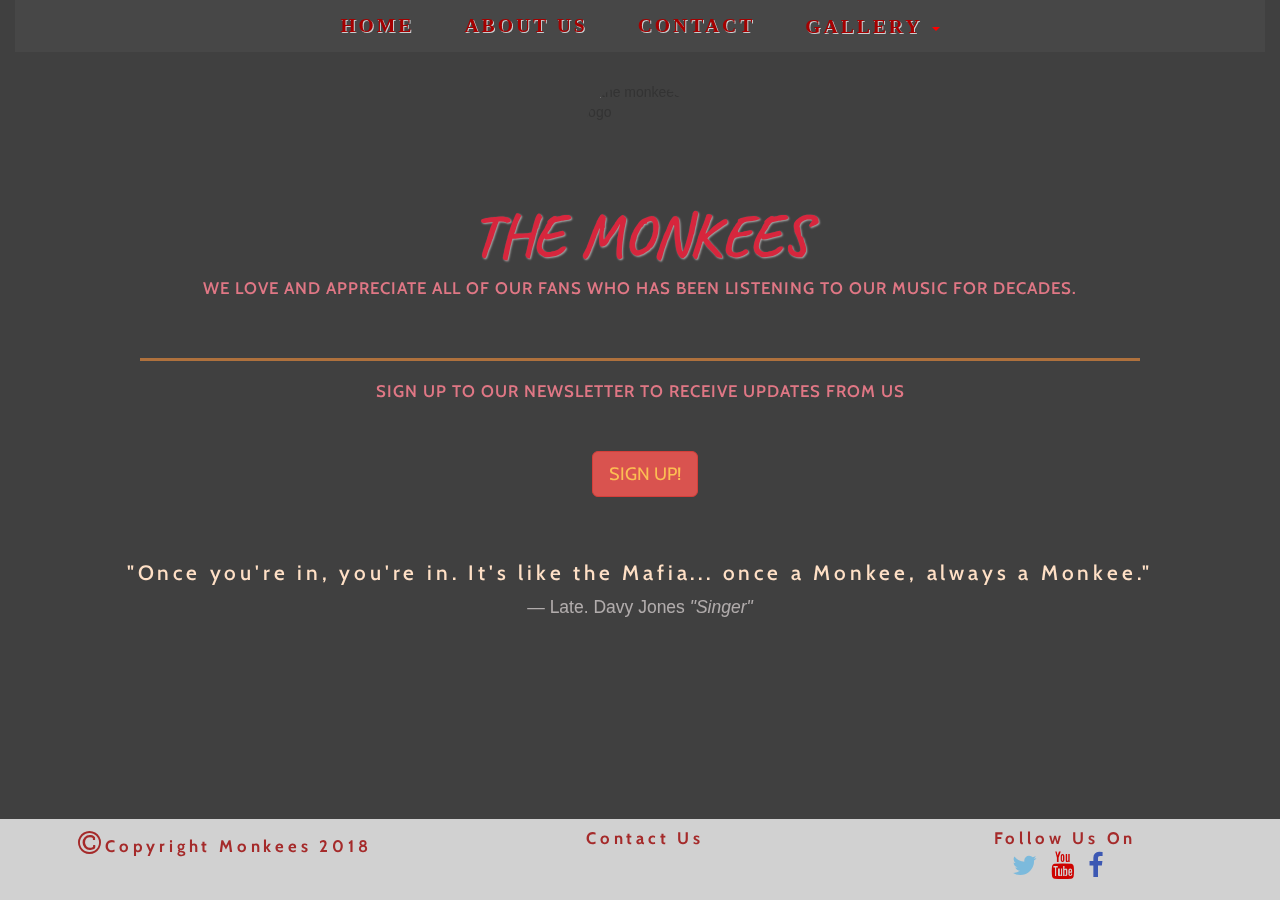
==== index.html @ f4e8dbbb "adding favicon" ====
<!Doctype html>
<html>
    
<head>
    
    <meta charset="utf-8">
    <meta name="viewport" content="width=device-width, initial-scale=1.0"/>
    <meta http-equiv="XA-UA-Compatible" content="ie=edge">
    <title>My Milestone Project</title>
    
    <!--Bootstrap-->
    
    <link rel="stylesheet" href="https://stackpath.bootstrapcdn.com/bootstrap/3.3.7/css/bootstrap.min.css" type="text/css" />
    <link rel="stylesheet" href="https://stackpath.bootstrapcdn.com/font-awesome/4.7.0/css/font-awesome.min.css" type="text/css" />
    <link rel="stylesheet" href="https://cdnjs.cloudflare.com/ajax/libs/bootstrap-hover-dropdown/2.2.1/bootstrap-hover-dropdown.min.js"/>
        
    <!--My Styles-->
    <link rel="stylesheet" href="css/style.css" type="text/css" />
        
    <!--Animate.CSS-->
    <link rel="stylesheet" href="https://cdnjs.cloudflare.com/ajax/libs/animate.css/3.7.0/animate.min.css">
    
    <!--Favicons-->
    <link rel="shortcut icon" type="image/icon" href="./images/monkeesIcon.ico" />
  
</head>
    
    
    
<body>
    
    
<div class="overlay"></div> 
        
<header class="container-fluid">
    
<!------------------------------------------Navigation Start---------------------------------------->    

<div class="navbar navbar-default">
    <div class="navbar-header">
               
      <button type="button" class="navbar-toggle" data-toggle="collapse" data-target="#bs-example-navbar-collapse-1" aria-expanded="false">
        <span class="icon-bar"></span>
        <span class="icon-bar"></span>
        <span class="icon-bar"></span> 
      </button>
     
      <a class="navbar-brand" href="index.html">The Monkees</a>
      
    </div>
               
               
        <div class="navbar-collapse collapse" id="bs-example-navbar-collapse-1">
              <ul class="nav navbar-nav">
                    <li><a href="index.html">Home</a></li>
                    <li><a href="about.html">About Us</a></li>
                    <li><a href="contact.html">Contact</a></li>
                                     
                    <li class="dropdown">
                        <a class="dropdown-toggle" data-toggle="dropdown" href="#">Gallery
                            <span class="caret"></span>
                        </a>
                                         
                        <ul class="dropdown-menu">
                            <li><a href="audio.html"><span class="fa fa-music" aria-hidden="true"></span>Audio</a></li>
                            <li><a href="video.html"><span class="fa fa-film" aria-hidden="true"></span>Video</a></li>
                            <li><a href="pictures.html"><span class="fa fa-camera" aria-hidden="true"></span>Photos</a></li>
                        </ul>
                                         
                    </li>
             </ul>
             
       </div>                     
    </div>
</div>       
     
<!------------------------------------------Navigation End---------------------------------------->

             
</header>


<section class="container-fluid main-content">
    
    
<div class="row">
      <img class="img-circle animated bounceInDown shake" src="https://raw.githubusercontent.com/Code-Institute-Org/project-assets/master/stream-1/band-assets/images/cover2.png" width=150px; height=120px; alt="the monkees logo">
    </div>
</div>

 <div class="row">
     <div class="col-xs-12 animated bounceInDown">
      <h1 class="band">The Monkees</h1>
      <p class="welcome-msg">We love  and appreciate all of our fans who has been listening to our music for decades.</p>
 </div>
</div>

<hr class="first-divider animated slideInLeft">

<div class="row">
    <div class="col-xs-12 animated bounceInUp">
       <h2 class="welcome-msg lead">Sign Up To Our Newsletter To Receive Updates From Us</h2>
       <p class="text-center"><button class="btn btn-danger btn-lg button-center" data-toggle='modal' data-target='#signUPModal'>Sign Up!</button></p>
    </div>
    
<div class="row">
  <div class="col-xs-12 animated bounceInUp">
      <div class="band-quote">
        <blockquote>
            <p class="text-center about-band"> "Once you're in, you're in.  It's like the Mafia... once a Monkee, always a Monkee."</p>
        <div class="col-xs-12">
            <footer>Late. Davy Jones <cite title="Singer">"Singer"</cite></footer>
        </div>
        </blockquote>
  
   </div>
  </div>   
</div>
    
</div>

</section>


<footer class="container-fluid main-footer">
    
    <div class="row">
        <div class="col-xs-12">
              
              <div class="col-xs-4 text-center">
                 <p class="footer-detail"><i class="fa fa-copyright"></i><strong>Copyright Monkees 2018 </strong></p>
              </div>
                 
              <div class="col-xs-4 text-center">
                <p><a href="contact.html"><strong> Contact Us </strong></a></p>
              </div>
                 
              <div class="col-xs-4 text-center">
                <p class="footer-detail"><strong> Follow us on </strong></p>
                
                <ul class="list-inline">
                        <li><a target="_blank" href="#"><i class="fa fa-twitter"></i></a></li>
                        <li><a target="_blank" href="#"><i class="fa fa-youtube"></i></a></li>
                        <li><a target="_blank" href="#"><i class="fa fa-facebook"></i></a></li>
                </ul>
                    
            </div>
        </div>
    </div>
    
</footer>


<!-- Modal Section -->
<div class="modal fade" id="signUPModal" tabindex="-1" role="dialog" aria-labelledby="myModalLabel">
  <div class="modal-dialog" role="document">
    <div class="modal-content">
      <div class="modal-header">
        <button type="button" class="close" data-dismiss="modal" aria-label="Close"><span aria-hidden="true">&times;</span></button>
        <h4 class="modal-title" id="myModalLabel">Sign Up Now To Receive Updates!</h4>
        <span class="help-block">We won't share your details with anyone.</span>
      </div>
<div class="modal-body">
 <form>
  <div class="form-group">
    <label for="email">Email address</label>
    <input type="email" class="form-control" id="email" placeholder="Email" required>
  </div>
  <div class="form-group">
    <label for="paswword">Password</label>
    <input type="password" class="form-control" id="password" placeholder="Password" required>
  </div>
    <div class="form-group">
    <label for="passwordRepeat">Repeat Password</label>
    <input type="password" class="form-control" id="passwordRepeat" placeholder="Repeat Your Password" required>
  </div>

    <button type="submit" class="btn btn-danger btn-lg button-center">Sing Up!</button>
  </form>
 </div>
 </div>
 </div>
</div>


<script src="https://code.jquery.com/jquery-3.2.1.min.js" integrity="sha256-hwg4gsxgFZhOsEEamdOYGBf13FyQuiTwlAQgxVSNgt4=" crossorigin=“anonymous"></script>
<script src="https://maxcdn.bootstrapcdn.com/bootstrap/3.3.7/js/bootstrap.min.js" integrity="sha384-Tc5IQib027qvyjSMfHjOMaLkfuWVxZxUPnCJA7l2mCWNIpG9mGCD8wGNIcPD7Txa" crossorigin="anonymous"></script>

        
</body>
    
    
    
</html>
---- css/style.css ----
@import url('https://fonts.googleapis.com/css?family=Cabin:100,200,300,400,500,600,700|Barlow+Condensed:100,100i,200,200i,300,300i,400,400i,500,500i,600,600i,700,800,900,|Caveat:400,700');



body {
    height:100%;
    width:100%;
    background: url('../images/monkees.jpg') no-repeat center center fixed;
    background-size: cover;
    -webkit-background-size: cover;
    -moz-background-size: cover;
    -o-background-size: cover;
    margin:0;
}

.overlay {
    background-color: #000;
    height: 100%;
    width: 100%;
    position: fixed;
    opacity: 0.75;
    z-index: -1;
}



/*********************** NAVIGATION ********************************/




.navbar{
    border-radius: 0;
}

.navbar-default{
    border: none;
    background-color: #fafafa;
    background: rgba(255, 255, 255, 0.04);
  
}

.navbar-default .navbar-nav > li > a {
    color: #A50000;
    margin: 0px 10px;
    text-shadow: 1px 1px #CACFD1;
}

.navbar-default .navbar-nav > li > a:hover {
    color: #BAC4C3;
}


.navbar-nav > li > a {
    line-height: normal;
}

.nav > li > a {
    padding: 15px;
}



.navbar-nav {
    display: table;
    font-size: 1.4em;
    margin: 0 auto;
    table-layout: fixed;
    float: none;
    text-transform: uppercase;
    font-family: "Barlow+Condensed";
    font-weight: 900;
    letter-spacing: 3px;
}

.navbar-header .navbar-brand {
    color: brown;
    text-transform: uppercase;
    font-family: "Caveat", sans-serif;
    font-weight: 700;
    font-size: 30px;
    text-shadow: 1px 1px 2px rgba(255,255,255,0.55);
}

.navbar-header .navbar-brand:hover {
    color:#fafafa;
}




/*********************** DROPDOWN ********************************/


.dropdown {

    position: absolute;
    left: 0;
    right: 0;
    top: 53px;
    transform: translateY(-100%);
    cursor: pointer;

}



.dropdown:hover .dropdown-menu {
    display: block;
    max-width: 50%;
    min-height: 100px;
    background-color: transparent;
    font-family: "Barlow+Condensed";
    font-weight: 300;
    text-transform: uppercase;
    font-size: 1em;
}


.dropdown-menu li a {
    color:brown;
    font-family: "Caveat",sans-serif;
    font-size: 1em;
    font-weight: 600;
    background-color: #FCCF81;
}





/*********************** HOME SECTION ********************************/

.first-divider {
    width: 80%;
    height: 3px;
    background-color: #AF713D;
    border: none;
}

.divider {
    width: 350px;
    height: 5px;
    background-color: #AF713D;
    border: none;
}


.main-content {
    padding-bottom: 110px;
}



.band {
    
    display: inherit;
    color:#D7263D;
    font-size: 60px;
    font-family: "Caveat", sans-serif;
    font-weight: 700;
    text-transform: uppercase;
    text-align: center;
    margin:0;
    padding: 10px 0 10px;
    text-shadow: 1px 1px 2px rgba(255,255,255,0.55);

    }


.band-bio {
    
    display: inherit;
    color:#D7263D;
    font-size: 50px;
    font-family: "Caveat", sans-serif;
    font-weight: 700;
    text-transform: uppercase;
    text-align: center;
    margin:0;
    padding: 10px 0 10px;
    text-shadow: 1px 1px 2px rgba(255,255,255,0.55);
}


.welcome-msg {
    display: none;
}

 

@media screen and (min-width: 668px) {
    
  .navbar-header {
        display: none;
    }
    
    
  .welcome-msg {
    display: inherit;
    color:#e07785;
    font-size: 1.2em;
    font-family: "Cabin", sans-serif;
    font-weight: 600;
    text-transform: uppercase;
    text-align: center;
    margin:0;
    padding: 0px 0px 40px;
    line-height: normal;
    /*text-shadow: 0px -9px 8px rgba(255,255,255,0.25);*/
    letter-spacing: 1px;
    
    }


   


}

@media screen and (max-width:992px) {
    
   .navbar-default .navbar-nav > li > a {
      color: #A50000;
      margin: 0px 10px;
      text-shadow: 1px 1px #afaee8;
    }
    
 .dropdown-menu li a {
    color:white;
    font-family: "Caveat",sans-serif;
    font-size: 1em;
    font-weight: 600;
    background-color: #000;
}

 .navbar-default .navbar-nav .open .dropdown-menu>li>a {
    color: #cce0c7;
 }
 
  .navbar-default .navbar-nav .open .dropdown-menu>li>a:hover {
    color: white;
 }


}



.img-circle {
    display: block;
    margin: 0 auto;
    padding:10px 20px;
}



img {
    display: block;
    margin: 0 auto;
    padding: 10px 10px;
    
    
}

img.animated {
    animation-duration: 1s;
    animation-delay: .5s;
    animation-iteration-count: 1;
}




/*******************************************************************************/

blockquote {
    margin:0;
    padding:30px;
    border-left:none;
}


footer {
    float:none;
    text-align: center;
}


blockquote footer {
    color:#f7efef9e;
    font-size:1em;
}


.footer-detail {
    color:brown;
    text-transform: capitalize;
}



/*******************************HEADINGS************************************************/

h2,
h3{
    text-transform: uppercase;
    color:red;
    font-family:"Cabin";
    font-weight: 800;
    font-size: 2.1em;
}


h4 {
    color: #000000;
    font-family: "Barlow+Condensed";
    letter-spacing: 4px;
}



/********************************AUDIO***********************************************/

.audio-section {
    width: 100%;
    height:auto;
    
    border-radius: 5px;
    padding-bottom: 10px;
    background:#863838;
    box-shadow: 10px 10px 5px 0px rgba(0,0,0,0.75);
}



.audio-section audio {
    border-radius: 50%;
}


/*********************** FOOTER ********************************/


.main-footer{
    background-color: white;
    background-color: rgba(225,225,225,0.9);
    padding: 10px;
    position: fixed;
    right:0;
    left:0;
    bottom:0;
    clear: both;
    
}



footer p{
    margin-bottom: 0;
}

.footer-detail {
    color:brown;
    text-transform: capitalize;
}

.fa {
  font: normal normal normal 27px/1 FontAwesome;
}

.fa-twitter {
    color:#7CBADC;
}

.fa-youtube {
    color:#CE0300;
}

.fa-facebook {
    color:#3C58B3;
}

/******************************ABOUT SECTION*************************************************/


p {
    color:#E8E3E1;
    line-height: 1.1;
    font-family: "Cabin";
    font-weight: 500;
    font-size: 1.19em;
    padding-left: 10px;
    padding-bottom: 5px;
    letter-spacing: 3.8px;
    
    
}


.about-band {
    width:100%;
    letter-spacing: 3.8px;
    margin: 0 auto;
    color:#FFE0C6;
    padding: 10px 10px;
}

.text-center a{
    text-decoration: none;
    color: brown;
    font-family: "Cabin",sans-serif;
    /*font-weight: 600;*/
}

.band-image {
    width: 100%;
    height:auto;
    border: 6px solid #dedede;
    
    border-radius: 5px;
    /*padding-bottom: 10px;*/
}

.band-info {
    background:#792f2fb0;
    box-shadow: 28px 57px 44px 0px rgba(0,0,0,0.75);
    border-radius: 2%;

}


.band-name {
    font-family: "Cabin", sans-serif;
    font-weight: 700;
    font-style: italic;
    font-size: 22px;
    text-transform: capitalize;
    color:#CCC9C9;
    padding-top: 5px;
}

.band-role {
    color: #FCBE53;
    font-family: "Barlow+Condensed", sans-serif;
    font-size: 1em;
    font-weight: 600;
    letter-spacing: 2px;
   
}

/************************CAROUSEL***************************************/


.carousel-control.left {
    background-image: linear-gradient(to right,rgba(173, 85, 85, 0.62) 0,rgba(0,0,0,.0001) 100%);
}


.carousel-control.right {
    background-image: linear-gradient(to right,rgba(173, 85, 85, 0.62) 0,rgba(0,0,0,.0001) 100%);
} 



/*************************************CONTACT***************************/

.form-section {
    
    margin:0 auto;
    
    max-width: 75%;
    min-height: 100px;
    background-color: #4a2307cf;
    -moz-border-radius: 15px;
    -webkit-border-radius: 15px;
    border-radius: 15px;
}


.center-form{
   padding:5px 30px;
}

.button-center {
    margin: 10px 10px;
    color: #FCBE53;
    text-transform: uppercase;
    font-family: "Cabin", sans-serif;
}


 span {
     color:red;
 }


/****************************************VIDEO**************************************/

.form-control {
    color: #022B3A;
    font-size: 17px;
    font-family: "Cabin";
    text-transform: none;
    font-weight: 700;
    height: auto;
    border:none;
}


/****************************************PICTURES***********************************/

.band-caption {
    position: absolute;
    right:0;
    left:0;
    top: 1%;
    
    color: #FFF4F6;
    font-family: "Cabin", sans-serif;
    font-size: 1.27em;
    font-weight: 700;
    font-style: italic;
    text-transform: capitalize;
    
}



/*.toggle:checked + .navbar-nav {*/
/*    display: block;*/
/*}*/
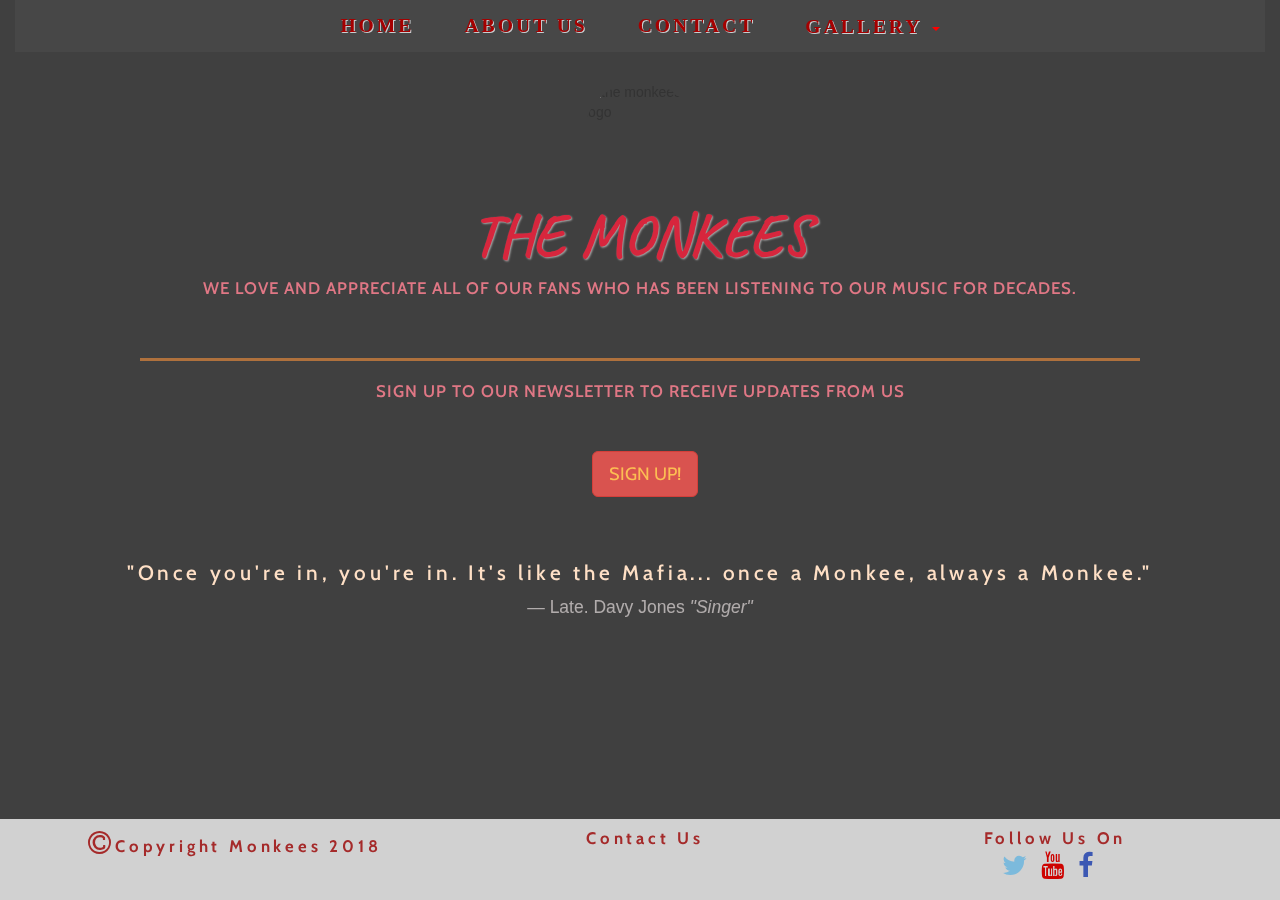
==== commit 6d15e264: "fixing JS errors" ====
--- a/index.html
+++ b/index.html
@@ -12,7 +12,6 @@
     
     <link rel="stylesheet" href="https://stackpath.bootstrapcdn.com/bootstrap/3.3.7/css/bootstrap.min.css" type="text/css" />
     <link rel="stylesheet" href="https://stackpath.bootstrapcdn.com/font-awesome/4.7.0/css/font-awesome.min.css" type="text/css" />
-    <link rel="stylesheet" href="https://cdnjs.cloudflare.com/ajax/libs/bootstrap-hover-dropdown/2.2.1/bootstrap-hover-dropdown.min.js"/>
         
     <!--My Styles-->
     <link rel="stylesheet" href="css/style.css" type="text/css" />
@@ -184,6 +183,7 @@
 
 
 <script src="https://code.jquery.com/jquery-3.2.1.min.js" integrity="sha256-hwg4gsxgFZhOsEEamdOYGBf13FyQuiTwlAQgxVSNgt4=" crossorigin=“anonymous"></script>
+<script src="https://cdnjs.cloudflare.com/ajax/libs/bootstrap-hover-dropdown/2.2.1/bootstrap-hover-dropdown.min.js"></script>
 <script src="https://maxcdn.bootstrapcdn.com/bootstrap/3.3.7/js/bootstrap.min.js" integrity="sha384-Tc5IQib027qvyjSMfHjOMaLkfuWVxZxUPnCJA7l2mCWNIpG9mGCD8wGNIcPD7Txa" crossorigin="anonymous"></script>
 
         
--- a/css/style.css
+++ b/css/style.css
@@ -22,6 +22,10 @@
     z-index: -1;
 }
 
+.row {
+	margin: 0!important; 
+}
+
 
 
 /*********************** NAVIGATION ********************************/
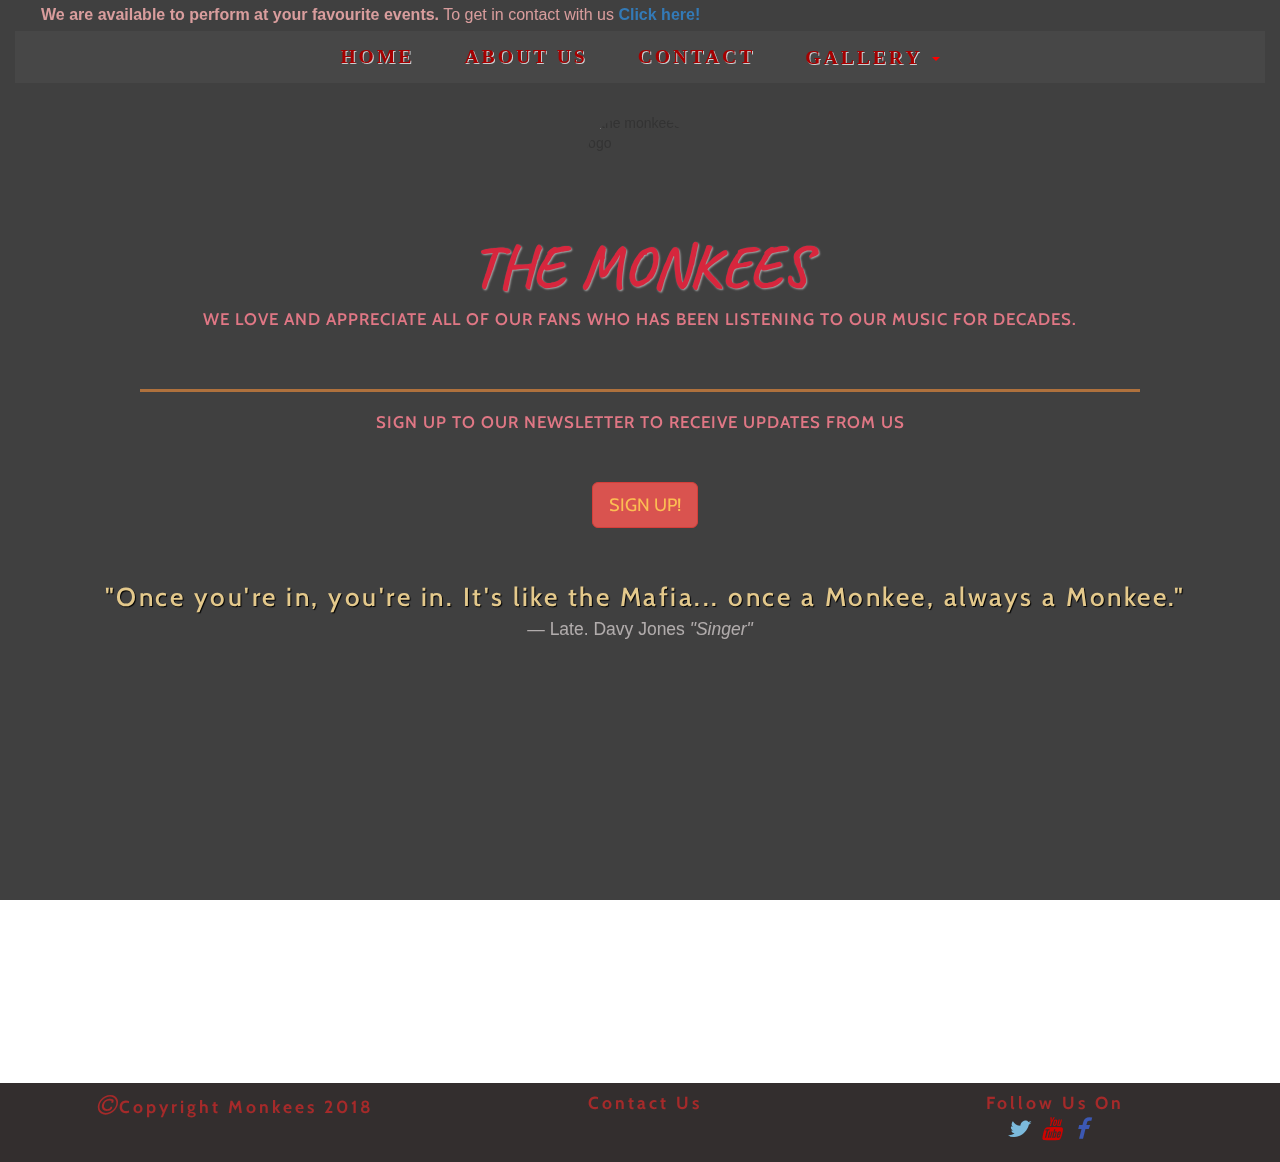
==== commit 4673a951: "finish final commit" ====
--- a/index.html
+++ b/index.html
@@ -1,11 +1,13 @@
 <!Doctype html>
-<html>
+<html lang="en-us">
+    
+<!--  Head Start  -->
     
 <head>
     
     <meta charset="utf-8">
     <meta name="viewport" content="width=device-width, initial-scale=1.0"/>
-    <meta http-equiv="XA-UA-Compatible" content="ie=edge">
+    
     <title>My Milestone Project</title>
     
     <!--Bootstrap-->
@@ -13,28 +15,46 @@
     <link rel="stylesheet" href="https://stackpath.bootstrapcdn.com/bootstrap/3.3.7/css/bootstrap.min.css" type="text/css" />
     <link rel="stylesheet" href="https://stackpath.bootstrapcdn.com/font-awesome/4.7.0/css/font-awesome.min.css" type="text/css" />
         
+    <!--Animate.CSS-->
+    <link rel="stylesheet" href="https://cdnjs.cloudflare.com/ajax/libs/animate.css/3.7.0/animate.min.css">
+    
+    <!--Favicons-->
+    <link rel="shortcut icon" type="image/icon" href="./images/monkeesIcon.ico" />
+    
     <!--My Styles-->
     <link rel="stylesheet" href="css/style.css" type="text/css" />
-        
-    <!--Animate.CSS-->
-    <link rel="stylesheet" href="https://cdnjs.cloudflare.com/ajax/libs/animate.css/3.7.0/animate.min.css">
-    
-    <!--Favicons-->
-    <link rel="shortcut icon" type="image/icon" href="./images/monkeesIcon.ico" />
   
 </head>
     
-    
+<!--  Head End  -->
+
     
 <body>
-    
+      
+              <!--  Overlay  -->
     
 <div class="overlay"></div> 
-        
+
+
+                            <!--  Header Start  -->
+  
 <header class="container-fluid">
     
-<!------------------------------------------Navigation Start---------------------------------------->    
-
+
+<!--     Navigation Start   -->
+
+<nav>
+    
+<div class="alert-container hidden-xs">
+ <div class="row">
+   <div class="col-xs-12">
+     <div class="band-alert alert alert-warning animated slideInRight infinite">
+        <strong>We are available to perform at your favourite events.</strong> To get in contact with us <a href="contact.html"><b>Click here!</b></a>
+    </div>
+   </div>
+ </div>
+</div>
+    
 <div class="navbar navbar-default">
     <div class="navbar-header">
                
@@ -54,7 +74,8 @@
                     <li><a href="index.html">Home</a></li>
                     <li><a href="about.html">About Us</a></li>
                     <li><a href="contact.html">Contact</a></li>
-                                     
+                    
+                                     <!--  Dropdown Start  -->
                     <li class="dropdown">
                         <a class="dropdown-toggle" data-toggle="dropdown" href="#">Gallery
                             <span class="caret"></span>
@@ -67,25 +88,32 @@
                         </ul>
                                          
                     </li>
+                                  <!--  Dropdown End  -->
              </ul>
              
        </div>                     
     </div>
-</div>       
-     
-<!------------------------------------------Navigation End---------------------------------------->
-
-             
+
+</nav>    
+
+
+<!--     Navigation End     -->
+
 </header>
 
-
+                             <!--  Header End  -->
+
+
+                             <!--  Section Start  -->
+                             
+                              <!--  Animation Strat  -->
+                             
 <section class="container-fluid main-content">
-    
+    <div class="height-container">
     
 <div class="row">
-      <img class="img-circle animated bounceInDown shake" src="https://raw.githubusercontent.com/Code-Institute-Org/project-assets/master/stream-1/band-assets/images/cover2.png" width=150px; height=120px; alt="the monkees logo">
-    </div>
-</div>
+      <img class="img-circle animated bounceInDown shake" src="https://raw.githubusercontent.com/Code-Institute-Org/project-assets/master/stream-1/band-assets/images/cover2.png" width=150 height=120 alt="the monkees logo">
+    </div>
 
  <div class="row">
      <div class="col-xs-12 animated bounceInDown">
@@ -102,6 +130,8 @@
        <p class="text-center"><button class="btn btn-danger btn-lg button-center" data-toggle='modal' data-target='#signUPModal'>Sign Up!</button></p>
     </div>
     
+                           <!--  Quote Start  -->
+                           
 <div class="row">
   <div class="col-xs-12 animated bounceInUp">
       <div class="band-quote">
@@ -115,14 +145,22 @@
    </div>
   </div>   
 </div>
-    
-</div>
-
+
+                          <!--  Quote End  -->
+    
+</div>
+</div>
 </section>
 
+                           <!--  Animation End  -->
+                           
+                             <!--  Section End  -->
+
+
+                      <!--  Footer Start  -->
+
 
 <footer class="container-fluid main-footer">
-    
     <div class="row">
         <div class="col-xs-12">
               
@@ -149,8 +187,11 @@
     
 </footer>
 
-
-<!-- Modal Section -->
+                       <!--  Footer End  -->
+
+
+                        <!-- Modal Start -->
+
 <div class="modal fade" id="signUPModal" tabindex="-1" role="dialog" aria-labelledby="myModalLabel">
   <div class="modal-dialog" role="document">
     <div class="modal-content">
@@ -166,7 +207,7 @@
     <input type="email" class="form-control" id="email" placeholder="Email" required>
   </div>
   <div class="form-group">
-    <label for="paswword">Password</label>
+    <label for="password">Password</label>
     <input type="password" class="form-control" id="password" placeholder="Password" required>
   </div>
     <div class="form-group">
@@ -181,11 +222,18 @@
  </div>
 </div>
 
-
-<script src="https://code.jquery.com/jquery-3.2.1.min.js" integrity="sha256-hwg4gsxgFZhOsEEamdOYGBf13FyQuiTwlAQgxVSNgt4=" crossorigin=“anonymous"></script>
+                          <!--  Modal End  -->
+                          
+
+                         <!--  JQuery/JS Start  -->
+
+
+<script src="https://code.jquery.com/jquery-3.2.1.min.js" integrity="sha256-hwg4gsxgFZhOsEEamdOYGBf13FyQuiTwlAQgxVSNgt4=" crossorigin=anonymous></script>
 <script src="https://cdnjs.cloudflare.com/ajax/libs/bootstrap-hover-dropdown/2.2.1/bootstrap-hover-dropdown.min.js"></script>
-<script src="https://maxcdn.bootstrapcdn.com/bootstrap/3.3.7/js/bootstrap.min.js" integrity="sha384-Tc5IQib027qvyjSMfHjOMaLkfuWVxZxUPnCJA7l2mCWNIpG9mGCD8wGNIcPD7Txa" crossorigin="anonymous"></script>
-
+<script src="https://maxcdn.bootstrapcdn.com/bootstrap/3.3.7/js/bootstrap.min.js" integrity="sha384-Tc5IQib027qvyjSMfHjOMaLkfuWVxZxUPnCJA7l2mCWNIpG9mGCD8wGNIcPD7Txa" crossorigin=anonymous></script>
+
+
+                        <!--  JQuery/JS End  -->
         
 </body>
     
--- a/css/style.css
+++ b/css/style.css
@@ -27,6 +27,28 @@
 }
 
 
+.band-alert {
+    font-family: "Barlow+Condensed", sans-serif;
+    font-size: medium;
+    font-weight: 400;
+    color: #ffb4b4cc;
+    background-color: #69010100;
+    border-color: #69580100;
+    padding: 3px 10px;
+    margin-bottom: 0px;
+}
+
+.animated.infinite {
+    -webkit-animation-iteration-count: 4;
+    -moz-animation-iteration-count: 4;
+    -o-animation-iteration-count: 4;
+    animation-iteration-count: 4;
+    animation-duration: 8s;
+    animation-direction: alternate-reverse;
+    animation-timing-function: ease-in-out;
+}
+
+
 
 /*********************** NAVIGATION ********************************/
 
@@ -151,7 +173,7 @@
 
 
 .main-content {
-    padding-bottom: 110px;
+    padding-bottom: 80px;
 }
 
 
@@ -191,9 +213,9 @@
     display: none;
 }
 
- 
-
-@media screen and (min-width: 668px) {
+ /****************** Media Queries *******************/
+
+@media screen and (min-width: 768px) {
     
   .navbar-header {
         display: none;
@@ -231,11 +253,8 @@
     }
     
  .dropdown-menu li a {
-    color:white;
-    font-family: "Caveat",sans-serif;
-    font-size: 1em;
-    font-weight: 600;
     background-color: #000;
+    background-color: rgba(0, 0, 0, 0.5);
 }
 
  .navbar-default .navbar-nav .open .dropdown-menu>li>a {
@@ -245,11 +264,35 @@
   .navbar-default .navbar-nav .open .dropdown-menu>li>a:hover {
     color: white;
  }
-
-
-}
-
-
+ 
+   .dropdown {
+	position: relative;
+	left: 0;
+	right: 0;
+	top: 0px;
+	transform: translateY(0%);
+	cursor: pointer;
+}
+
+.dropdown:hover .dropdown-menu {
+    max-width: 0%;
+ 
+}
+
+.band-caption {
+    position: absolute;
+    right:0;
+    left:0;
+    top:-35%;
+}
+
+
+}
+
+
+ /****************** Images *******************/
+ 
+ 
 
 .img-circle {
     display: block;
@@ -276,7 +319,9 @@
 
 
 
-/*******************************************************************************/
+
+
+/******************************* QUOTE ************************************************/
 
 blockquote {
     margin:0;
@@ -304,7 +349,7 @@
 
 
 
-/*******************************HEADINGS************************************************/
+/******************************* HEADINGS ************************************************/
 
 h2,
 h3{
@@ -317,40 +362,26 @@
 
 
 h4 {
-    color: #000000;
+    color: #e2b388db;
     font-family: "Barlow+Condensed";
     letter-spacing: 4px;
-}
-
-
-
-/********************************AUDIO***********************************************/
-
-.audio-section {
-    width: 100%;
-    height:auto;
-    
-    border-radius: 5px;
-    padding-bottom: 10px;
-    background:#863838;
-    box-shadow: 10px 10px 5px 0px rgba(0,0,0,0.75);
-}
-
-
-
-.audio-section audio {
-    border-radius: 50%;
-}
+    font-weight: 700;
+}
+
 
 
 /*********************** FOOTER ********************************/
+
+.height-container {
+    height: 100vh;
+}
 
 
 .main-footer{
     background-color: white;
-    background-color: rgba(225,225,225,0.9);
+    background-color: rgba(29, 23, 23, 0.9);
     padding: 10px;
-    position: fixed;
+    
     right:0;
     left:0;
     bottom:0;
@@ -370,7 +401,7 @@
 }
 
 .fa {
-  font: normal normal normal 27px/1 FontAwesome;
+  font: oblique normal normal 23px/1 FontAwesome;
 }
 
 .fa-twitter {
@@ -385,18 +416,19 @@
     color:#3C58B3;
 }
 
-/******************************ABOUT SECTION*************************************************/
+
+/****************************** ABOUT SECTION *************************************************/
 
 
 p {
-    color:#E8E3E1;
+    color:#E7EDF3;
     line-height: 1.1;
     font-family: "Cabin";
     font-weight: 500;
-    font-size: 1.19em;
+    font-size: 1.25em;
     padding-left: 10px;
     padding-bottom: 5px;
-    letter-spacing: 3.8px;
+    letter-spacing: 3px;
     
     
 }
@@ -404,10 +436,17 @@
 
 .about-band {
     width:100%;
-    letter-spacing: 3.8px;
+    height: auto;
+    letter-spacing: 2.8px;
     margin: 0 auto;
     color:#FFE0C6;
-    padding: 10px 10px;
+}
+
+p.about-band {
+    font-size: 1.49em;
+    color: #E4C98C;
+    letter-spacing: 2.5px;
+    text-shadow: 1px 1px 1px #000;
 }
 
 .text-center a{
@@ -420,16 +459,24 @@
 .band-image {
     width: 100%;
     height:auto;
+    -moz-border-radius: 5px;
+    -webkit-border-radius: 5px;
+    -o-border-radius: 5px;
+    border-radius: 5px;
+    
     border: 6px solid #dedede;
-    
-    border-radius: 5px;
+
     /*padding-bottom: 10px;*/
 }
 
 .band-info {
     background:#792f2fb0;
     box-shadow: 28px 57px 44px 0px rgba(0,0,0,0.75);
+    -moz-border-radius: 2%;
+    -webkit-border-radius: 2%;
+    -o-border-radius: 2%;
     border-radius: 2%;
+    
 
 }
 
@@ -453,26 +500,14 @@
    
 }
 
-/************************CAROUSEL***************************************/
-
-
-.carousel-control.left {
-    background-image: linear-gradient(to right,rgba(173, 85, 85, 0.62) 0,rgba(0,0,0,.0001) 100%);
-}
-
-
-.carousel-control.right {
-    background-image: linear-gradient(to right,rgba(173, 85, 85, 0.62) 0,rgba(0,0,0,.0001) 100%);
-} 
-
-
-
-/*************************************CONTACT***************************/
+
+
+/******************************** CONTACT ***************************/
 
 .form-section {
     
     margin:0 auto;
-    
+    text-align: center;
     max-width: 75%;
     min-height: 100px;
     background-color: #4a2307cf;
@@ -497,9 +532,47 @@
  span {
      color:red;
  }
-
-
-/****************************************VIDEO**************************************/
+ 
+ 
+ 
+/******************************** AUDIO ***********************************************/
+
+
+.audio-wrapper {
+    width:100%;
+    height:100%;
+    margin:0;
+}
+
+
+
+.audio-section div {
+    min-height: 50vh;
+     -moz-border-radius: 5%;
+    -webkit-border-radius: 5%;
+    -o-border-radius: 5%;
+    border-radius: 5%;
+   
+    box-shadow: 10px 10px 15px 0px rgba(123,81,81,0.7);
+}
+
+.audio-section {
+    margin: 10px;
+}
+
+.audio-section audio {
+     -moz-border-radius: 50%;
+    -webkit-border-radius: 50%;
+    -o-border-radius: 50%;
+    border-radius: 50%;
+    background:#fafafa;
+    box-shadow: 10px 10px 5px 0px rgba(207,207,208,0.75);
+}
+
+
+
+/************************************* VIDEO **************************************/
+
 
 .form-control {
     color: #022B3A;
@@ -507,19 +580,28 @@
     font-family: "Cabin";
     text-transform: none;
     font-weight: 700;
-    height: auto;
+    margin:10px 10px;
     border:none;
 }
 
-
-/****************************************PICTURES***********************************/
+iframe {
+    width:100%;
+    min-height: 100px;
+}
+
+
+.embed-responsive .embed-responsive-item {
+    top: 20px;
+    left: 10px;
+  
+}
+
+
+
+/**************************************** PICTURES ***********************************/
 
 .band-caption {
-    position: absolute;
-    right:0;
-    left:0;
-    top: 1%;
-    
+
     color: #FFF4F6;
     font-family: "Cabin", sans-serif;
     font-size: 1.27em;
@@ -529,8 +611,17 @@
     
 }
 
-
-
-/*.toggle:checked + .navbar-nav {*/
-/*    display: block;*/
-/*}*/+/*********************** CAROUSEL ***************************************/
+
+
+.carousel-control.left {
+    background-image: linear-gradient(to right,rgba(173, 85, 85, 0.62) 0,rgba(0,0,0,.0001) 100%);
+}
+
+
+.carousel-control.right {
+    background-image: linear-gradient(to right,rgba(173, 85, 85, 0.62) 0,rgba(0,0,0,.0001) 100%);
+} 
+
+
+
